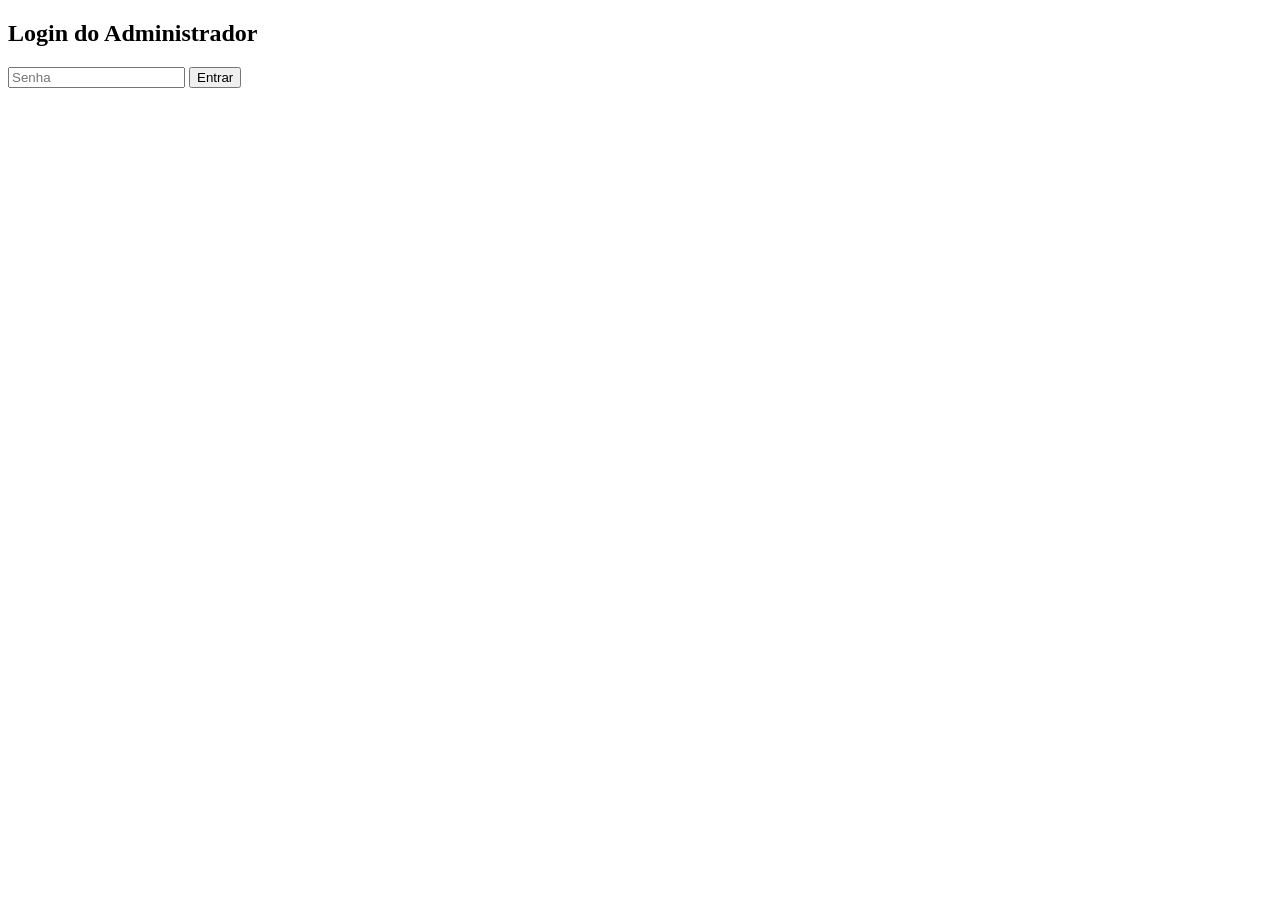
==== admin.html @ 01639137 "Create admin.html for admin login panel" ====
<!DOCTYPE html>
<html>
<head>
<meta charset="UTF-8">
<title>Painel Admin</title>
<link rel="stylesheet" href="style.css">
</head>

<body>

<div class="container">

<div id="login">
<h2>Login do Administrador</h2>
<input type="password" id="senhaAdmin" placeholder="Senha">
<button onclick="entrar()">Entrar</button>
<p id="erro"></p>
</div>

<div id="painel" style="display:none;">
<h2>Painel do Site</h2>

<p>Usuários cadastrados:</p>
<ul id="lista"></ul>

<button onclick="logout()">Sair</button>
</div>

</div>

<script src="admin.js"></script>
</body>
</html>
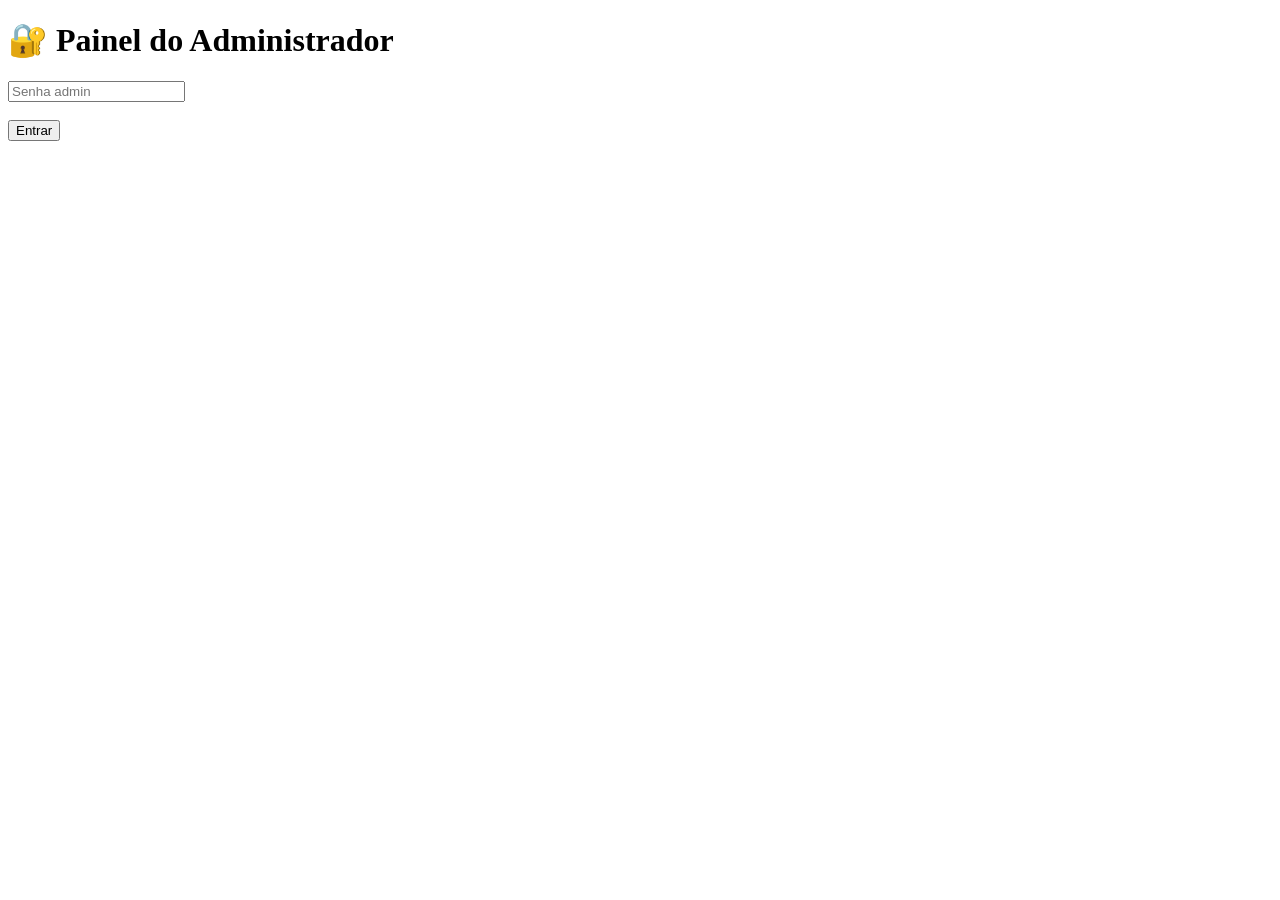
==== commit 28f8865b: "Update admin panel HTML structure and scripts" ====
--- a/admin.html
+++ b/admin.html
@@ -1,33 +1,90 @@
 <!DOCTYPE html>
-<html>
+<html lang="pt">
 <head>
 <meta charset="UTF-8">
 <title>Painel Admin</title>
-<link rel="stylesheet" href="style.css">
 </head>
 
 <body>
 
-<div class="container">
+<h1>🔐 Painel do Administrador</h1>
 
 <div id="login">
-<h2>Login do Administrador</h2>
-<input type="password" id="senhaAdmin" placeholder="Senha">
-<button onclick="entrar()">Entrar</button>
+
+<input type="password" id="senhaAdmin" placeholder="Senha admin">
+<br><br>
+<button onclick="loginAdmin()">Entrar</button>
+
 <p id="erro"></p>
-</div>
-
-<div id="painel" style="display:none;">
-<h2>Painel do Site</h2>
-
-<p>Usuários cadastrados:</p>
-<ul id="lista"></ul>
-
-<button onclick="logout()">Sair</button>
-</div>
 
 </div>
 
-<script src="admin.js"></script>
+<div id="painel" style="display:none">
+
+<h2>Dados do Usuário</h2>
+
+<p id="dados"></p>
+
+<button onclick="aprovar()">Aprovar Pagamento</button>
+<button onclick="logout()">Sair</button>
+
+</div>
+
+<script>
+
+const senhaCorreta = "Admin@2026"; // MUDE depois
+
+function loginAdmin(){
+
+let senha = document.getElementById("senhaAdmin").value;
+
+if(senha === senhaCorreta){
+
+document.getElementById("login").style.display="none";
+document.getElementById("painel").style.display="block";
+
+mostrarDados();
+
+}else{
+document.getElementById("erro").innerText="Senha errada";
+}
+
+}
+
+function mostrarDados(){
+
+let usuario = JSON.parse(localStorage.getItem("usuario"));
+
+if(!usuario){
+document.getElementById("dados").innerText="Nenhum usuário cadastrado";
+return;
+}
+
+document.getElementById("dados").innerHTML =
+"Nome: " + usuario.nome + "<br>" +
+"Email: " + usuario.email + "<br>" +
+"Status pagamento: " + usuario.pagamento;
+
+}
+
+function aprovar(){
+
+let usuario = JSON.parse(localStorage.getItem("usuario"));
+
+usuario.pagamento = "aprovado";
+
+localStorage.setItem("usuario", JSON.stringify(usuario));
+
+alert("Pagamento aprovado!");
+mostrarDados();
+
+}
+
+function logout(){
+location.reload();
+}
+
+</script>
+
 </body>
 </html>
